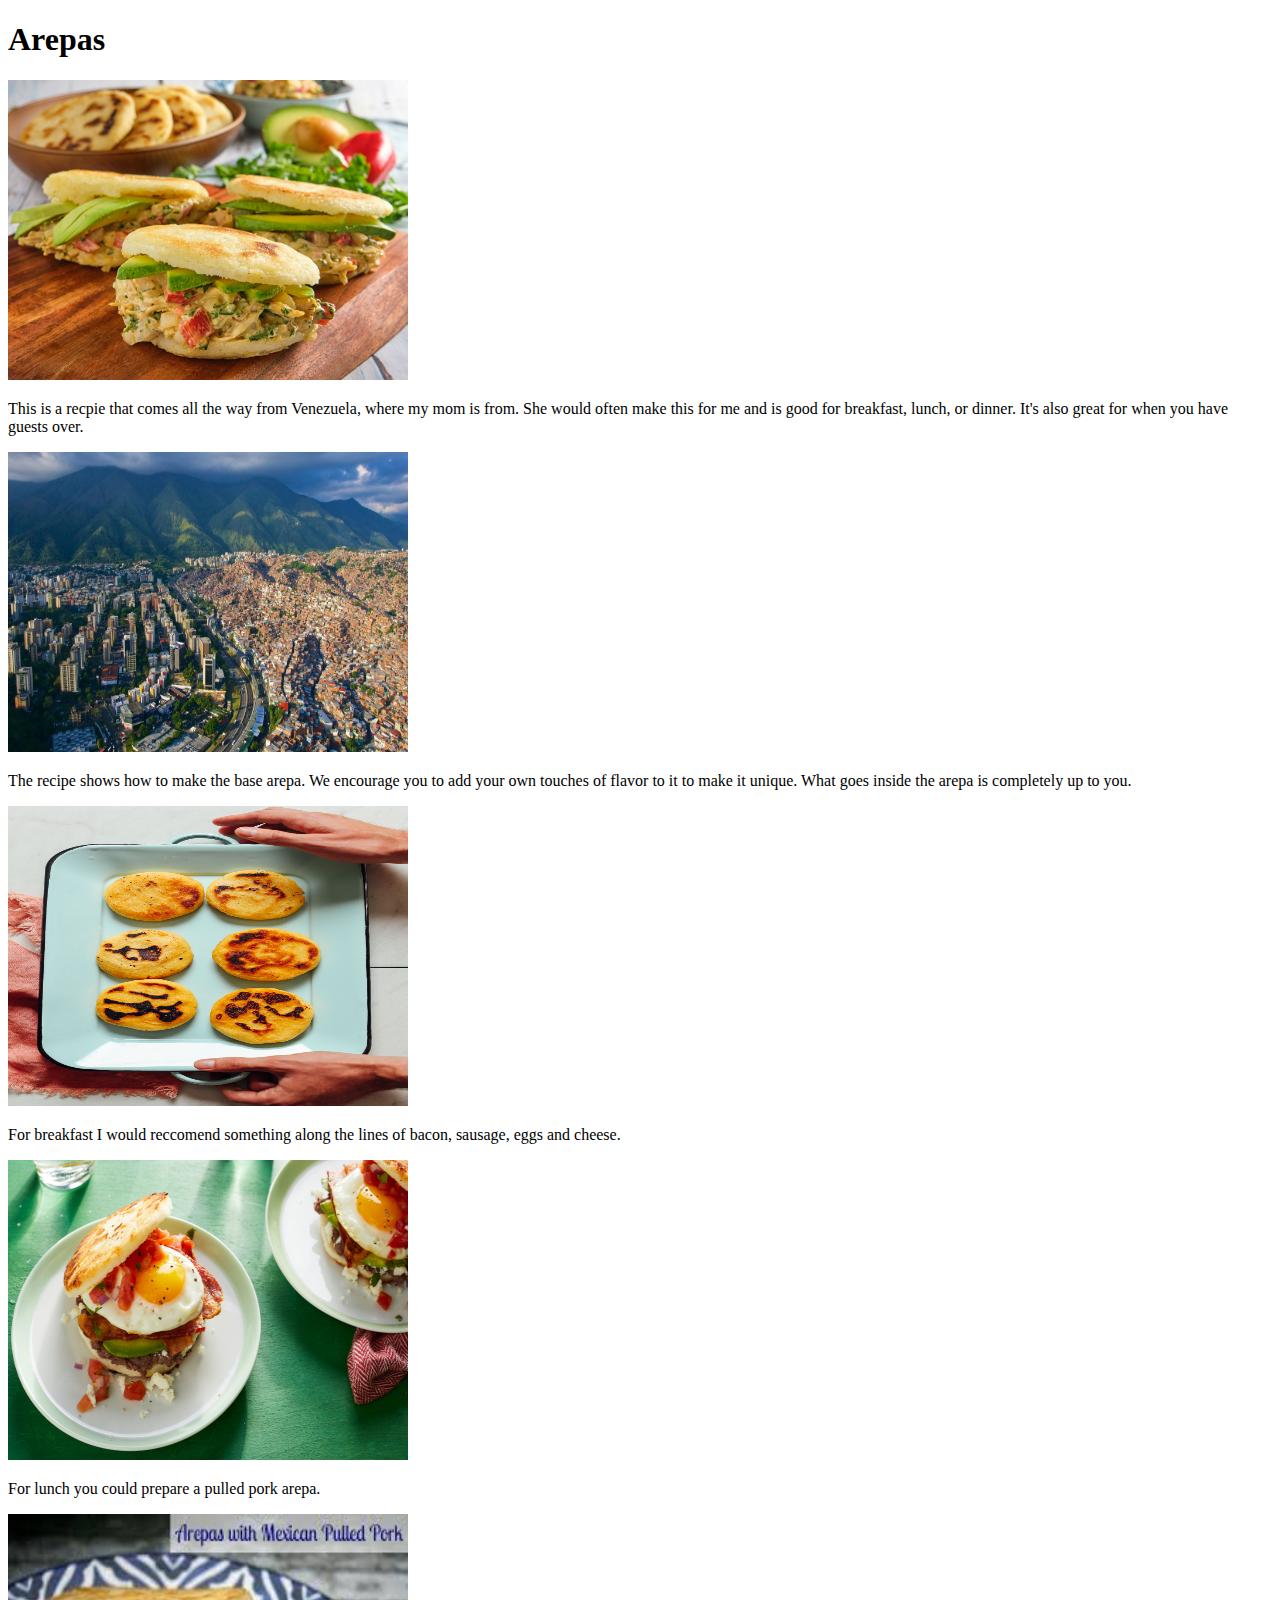
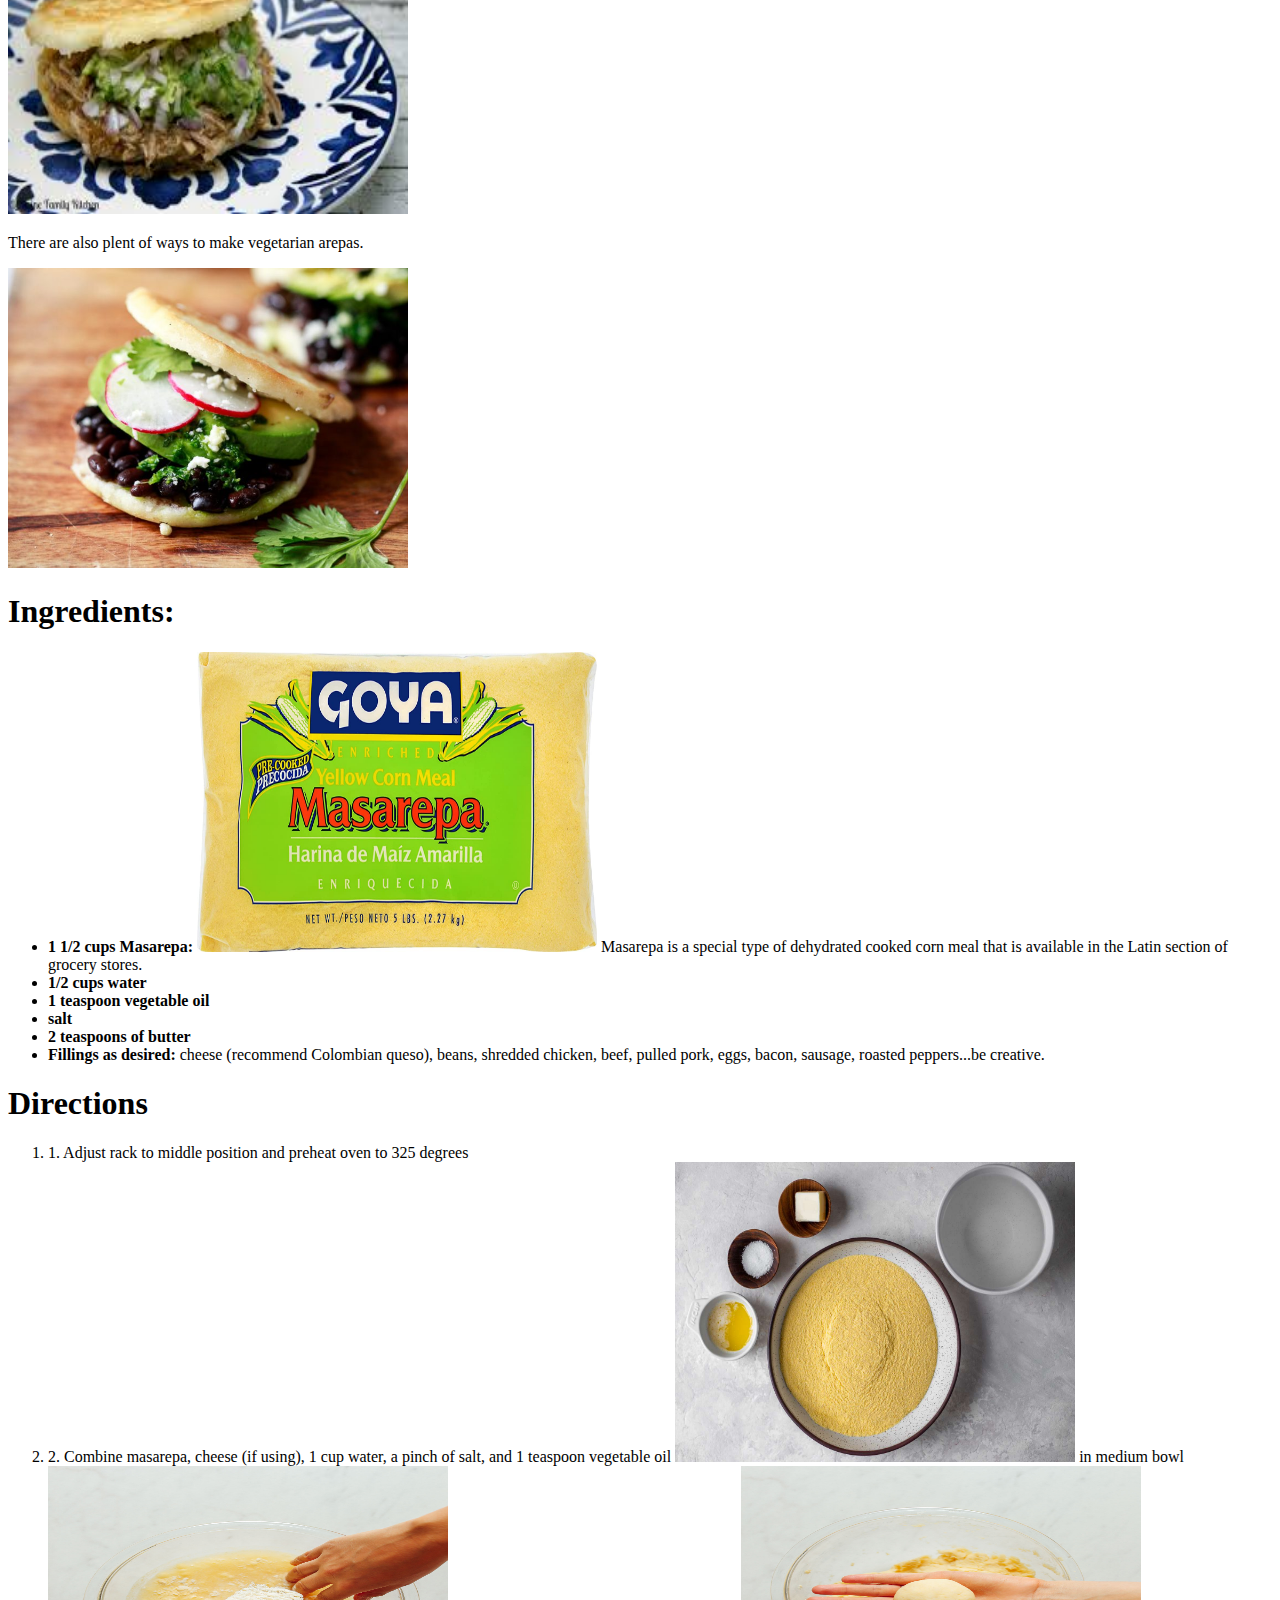
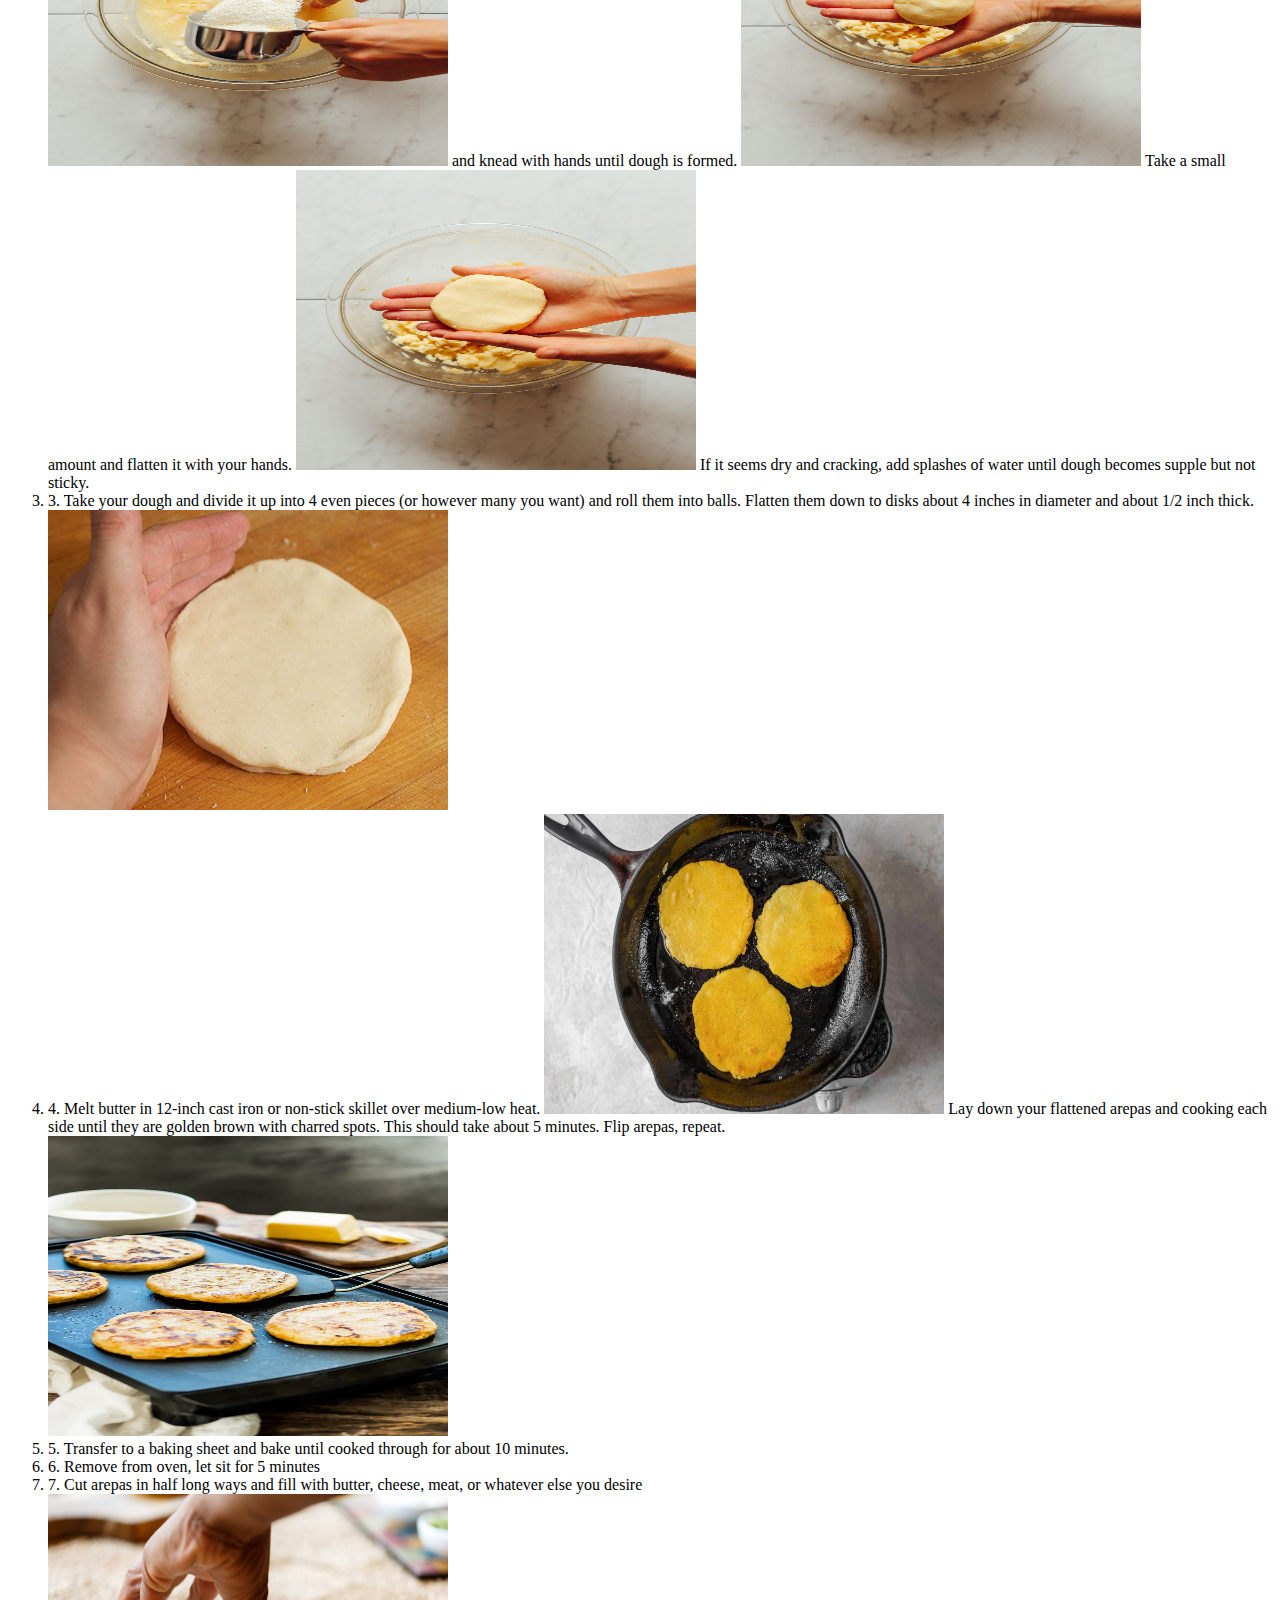
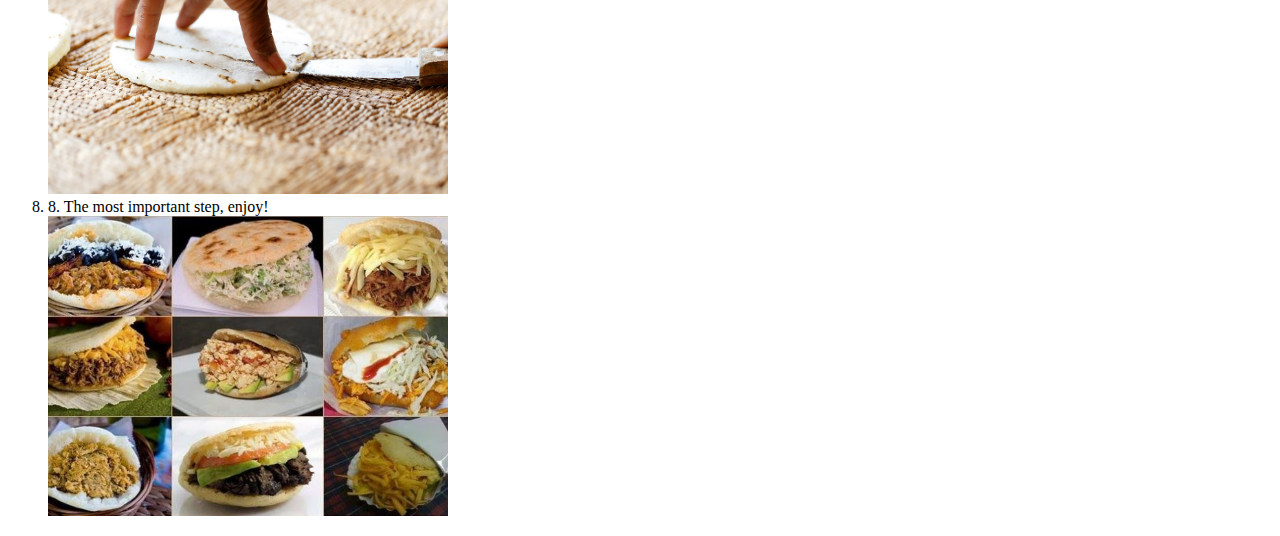
==== recipes/arepas/arepas.html @ bb9d2db3 "add arepas recipe" ====
<!DOCTYPE html>
<html lang="en">
<head>
    <meta charset="UTF-8">
    <meta http-equiv="X-UA-Compatible" content="IE=edge">
    <meta name="viewport" content="width=device-width, initial-scale=1.0">
    <title>Arepas</title>
</head>
<body>
    <h1>Arepas</h1>
    <img src="img/arepas.jpg" height="300" width="400" alt="arepas examples">
        <p>This is a recpie that comes all the way from Venezuela, where my mom is from. 
            She would often make this for me and is good for breakfast, lunch, or dinner.
            It's also great for when you have guests over.
        </p>
        <img src="img/venezuela.jpg" height="300" width="400" alt="venezuela">
        <p>The recipe shows how to make the base arepa. We encourage you to add your
            own touches of flavor to it to make it unique. What goes inside the arepa 
            is completely up to you. 
        </p>
        <img src="img/cooked-arepas.jpg" height="300" width="400" alt="cooked arepas">
        <p>For breakfast I would reccomend something along the lines of bacon, sausage,
            eggs and cheese.
        </p>
        <img src="img/arepas-fancy-breakfast.jpg" height="300" width="400" alt="fancy breafast arepa">
        <p>For lunch you could prepare a pulled pork arepa.
        </p>
        <img src="img/arepas-pulled-pork.jpeg" height="300" width="400" alt="pulled pork arepa">
        
        <p>There are also plent of ways to make vegetarian arepas.
        </p>
        <img src="img/veggetarian-arepa.jpg" height="300" width="400" alt="vegetarian arepas">

    <h1>Ingredients: </h1>
    <ul>
        <li><strong>1 1/2 cups Masarepa:</strong> <img src="img/masarepa.jpg" height="300" width="400" alt="masarepa"> Masarepa is a special type of dehydrated cooked
        corn meal that is available in the Latin section of grocery stores.</li>
        <li><strong>1/2 cups water</strong></li>
        <li><strong>1 teaspoon vegetable oil</strong></li>
        <li><strong>salt</strong></li>
        <li><strong>2 teaspoons of butter</strong></li>
        <li><strong>Fillings as desired:</strong> cheese (recommend Colombian queso), beans, shredded chicken, 
            beef, pulled pork, eggs, bacon, sausage, roasted peppers...be creative.
        </li>
    </ul>

    <h1>Directions</h1>
    <ol>
        <li>1. Adjust rack to middle position and preheat oven to 325 degrees <!--Figure out how to incorporate the degrees symbol here--></li>
        <li>2. Combine masarepa, cheese (if using), 1 cup water, a pinch of salt, and 1 teaspoon vegetable oil <img src="img/arepa-ingredients.jpg" height="300" width="400" alt="arepa ingredients">
             in medium bowl <img src="img/combine-ingredients.jpg" height="300" width="400" alt="combine ingredients in bowl">
             and knead with hands until dough is formed.
             <img src="img/ball-dough.jpg" height="300" width="400" alt="knead dough and form balls">
              Take a small amount and flatten it with your hands. 
              <img src="img/flatten-dough.jpg" height="300" width="400" alt="flatten dough">
              If it seems dry and 
            cracking, add splashes of water until dough becomes supple but not sticky. 
        </li>
        <li>3. Take your dough and divide it up into 4 even pieces (or however many you want) and roll them into balls. Flatten them down to disks about 4 inches in diameter and about 1/2 inch thick.
        </li>
        <img src="img/flattened-dough.jpeg" height="300" width="400" alt="flattened dough">
        <li>4. Melt butter in 12-inch cast iron or non-stick skillet over medium-low heat. 
            <img src="img/arepas-pan.jpg" height="300" width="400" alt="dough placed in pan">
            Lay down 
            your flattened arepas and cooking each side until they are golden brown with charred spots.
            This should take about 5 minutes. Flip arepas, repeat. 
        </li>
        <img src="img/arepas-cooking.jpg" height="300" width="400" alt="cooked until golden brown">
        <li>5. Transfer to a baking sheet and bake until cooked through for about 10 minutes.</li>
        <li>6. Remove from oven, let sit for 5 minutes</li>
        <li>7. Cut arepas in half long ways and fill with butter, cheese, meat, or whatever else you desire</li>
        <img src="img/cut-long-ways.jpg" height="300" width="400" alt="cut long ways">
        <li>8. The most important step, enjoy!</li>
        <img src="img/arepas-variety.jpeg" height="300" width="400" alt="a variety of delicious looking arepas">
</body>
</html>
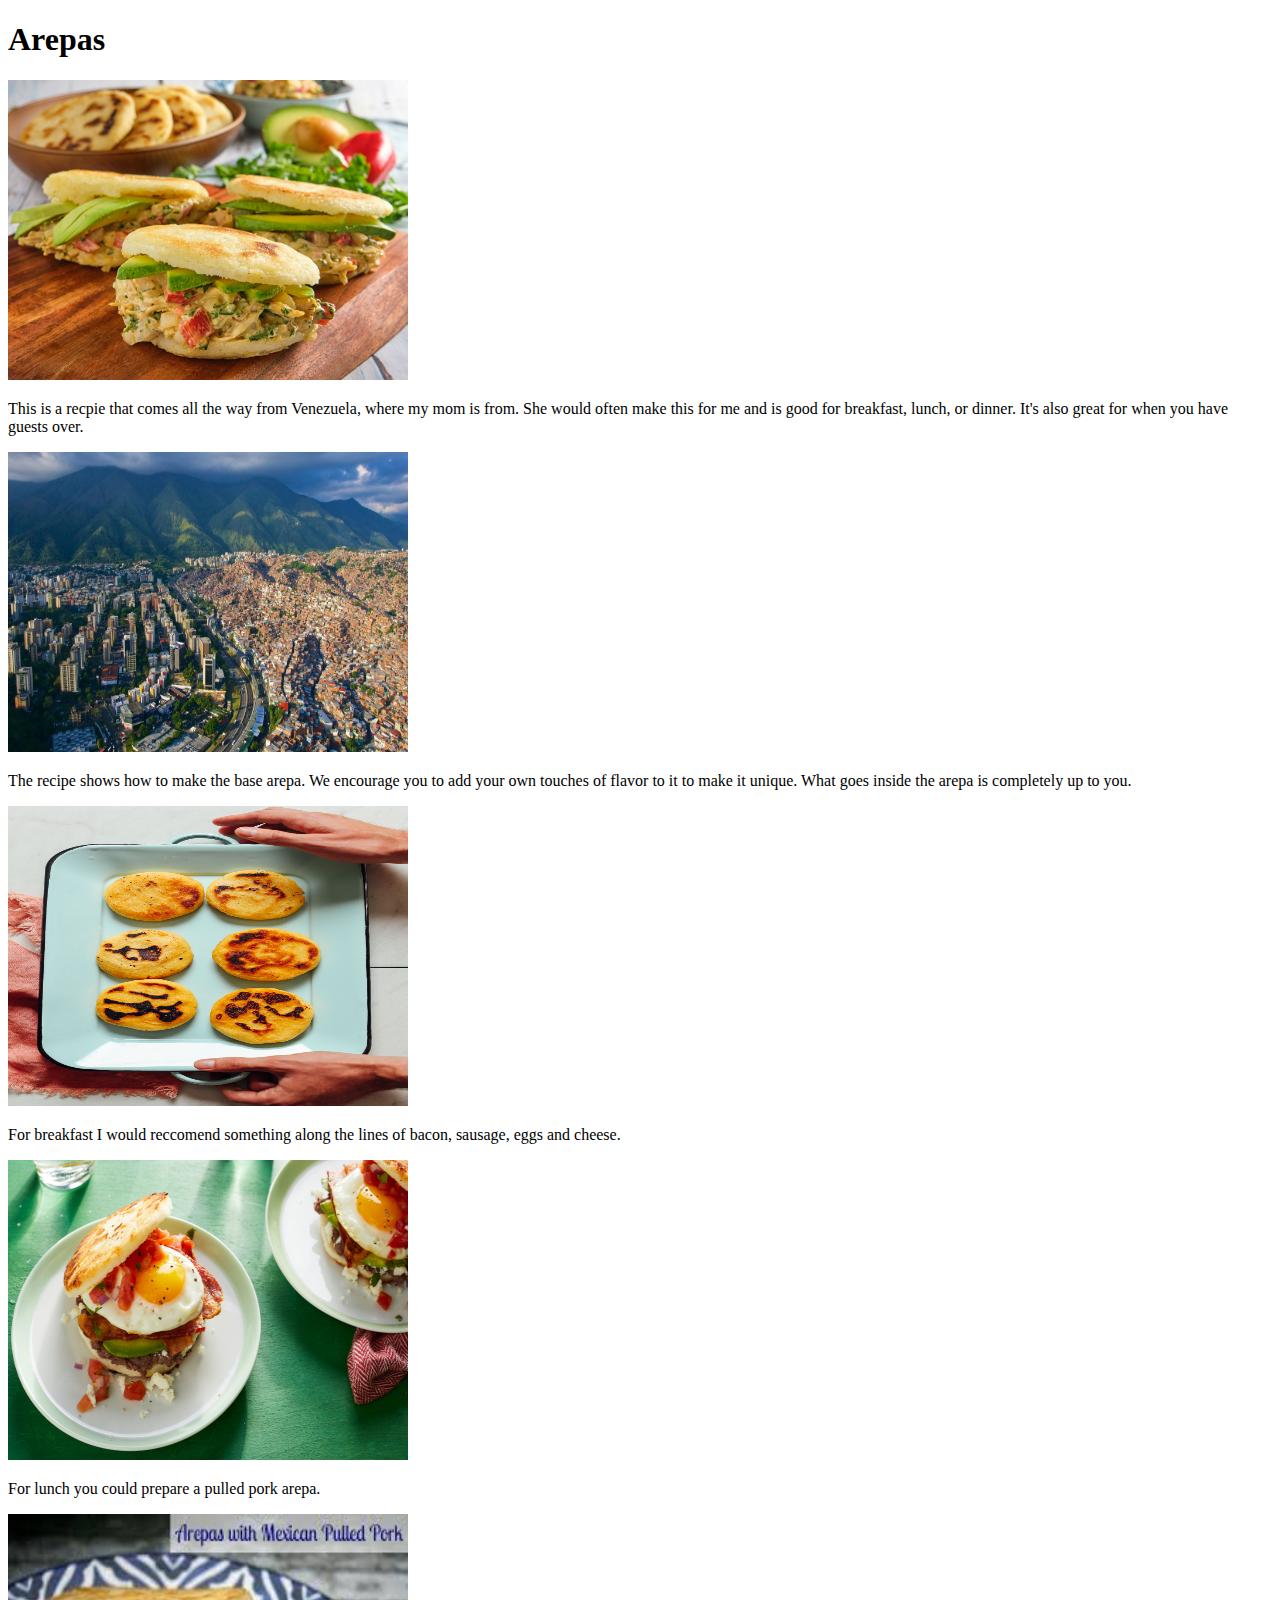
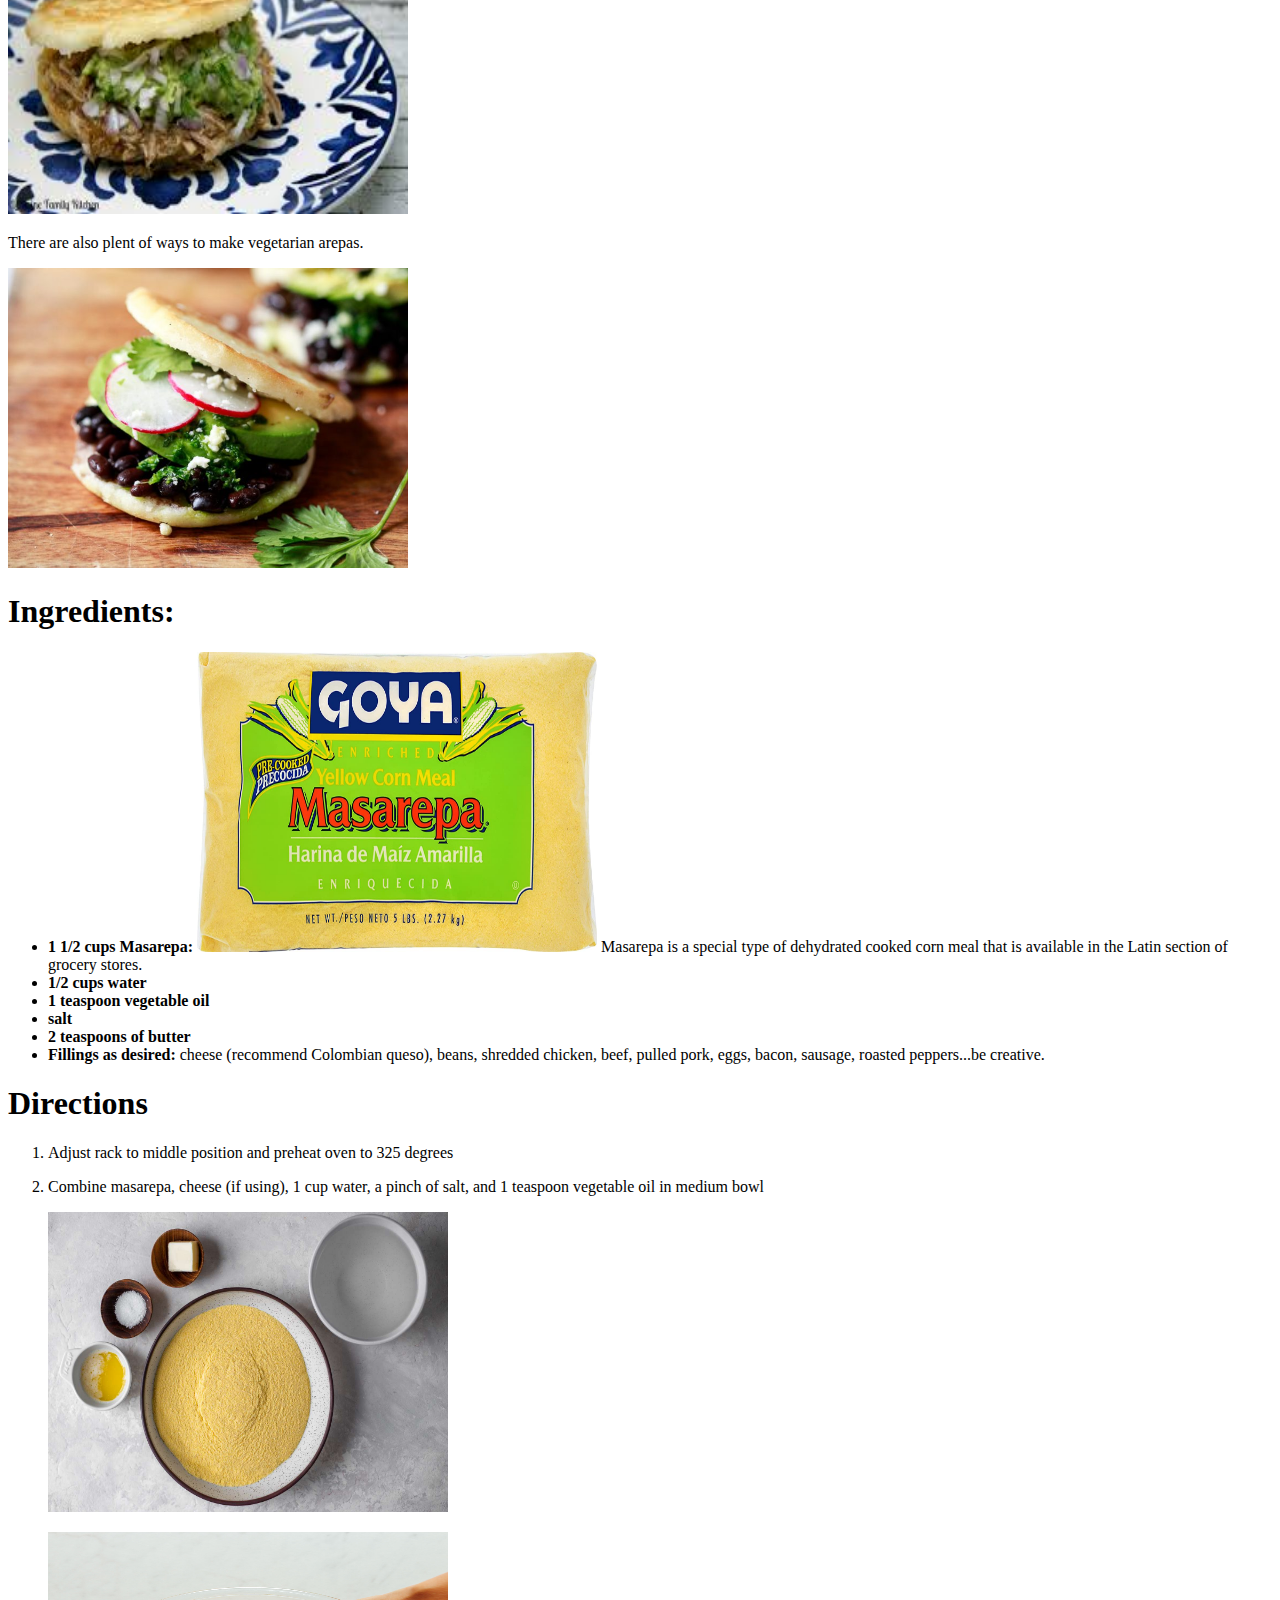
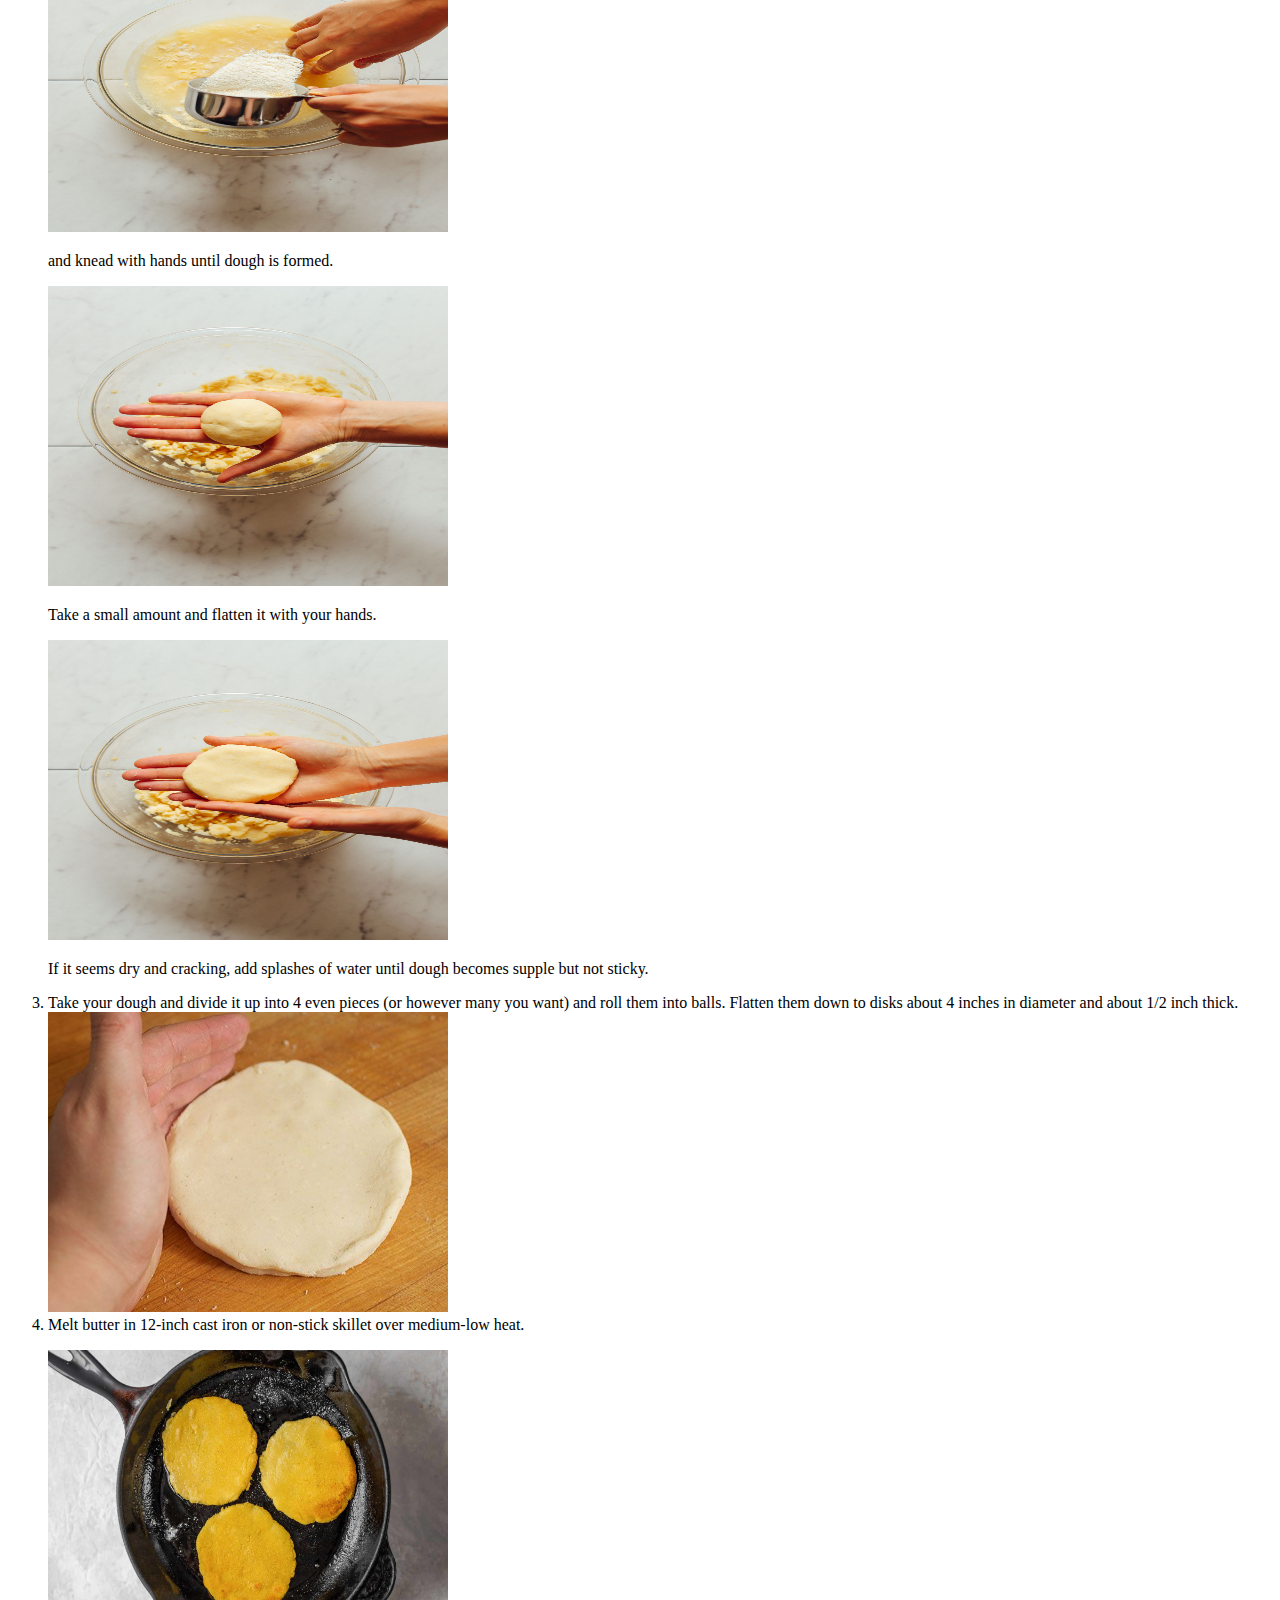
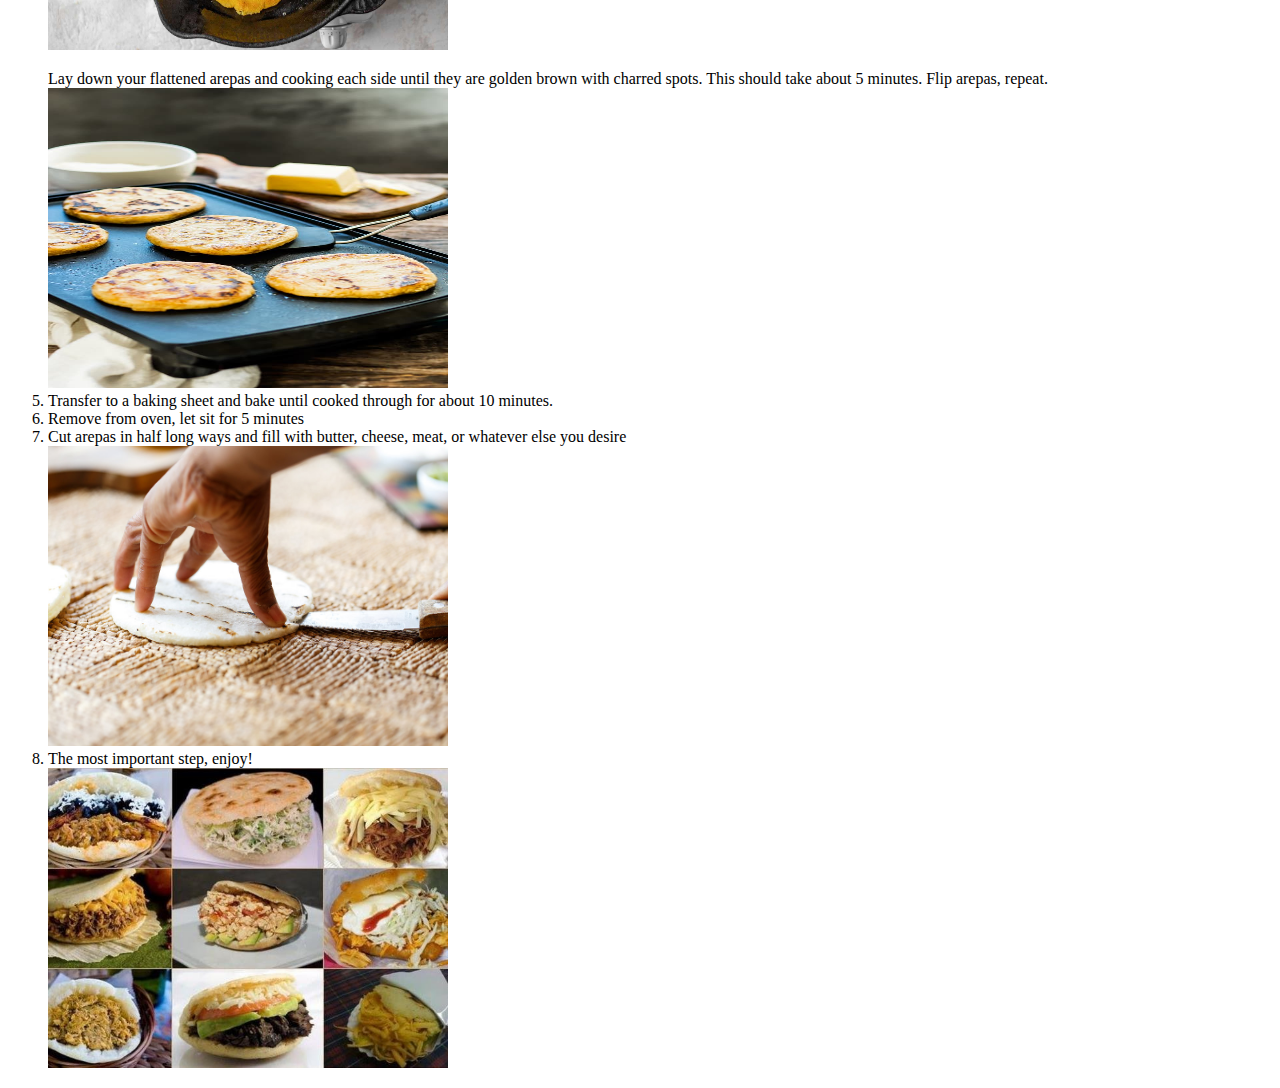
==== commit e01a9414: "clean up image placement" ====
--- a/recipes/arepas/arepas.html
+++ b/recipes/arepas/arepas.html
@@ -46,31 +46,50 @@
 
     <h1>Directions</h1>
     <ol>
-        <li>1. Adjust rack to middle position and preheat oven to 325 degrees <!--Figure out how to incorporate the degrees symbol here--></li>
-        <li>2. Combine masarepa, cheese (if using), 1 cup water, a pinch of salt, and 1 teaspoon vegetable oil <img src="img/arepa-ingredients.jpg" height="300" width="400" alt="arepa ingredients">
-             in medium bowl <img src="img/combine-ingredients.jpg" height="300" width="400" alt="combine ingredients in bowl">
-             and knead with hands until dough is formed.
-             <img src="img/ball-dough.jpg" height="300" width="400" alt="knead dough and form balls">
-              Take a small amount and flatten it with your hands. 
-              <img src="img/flatten-dough.jpg" height="300" width="400" alt="flatten dough">
-              If it seems dry and 
-            cracking, add splashes of water until dough becomes supple but not sticky. 
+        <li> Adjust rack to middle position and preheat oven to 325 degrees <!--Figure out how to incorporate the degrees symbol here--></li>
+        
+        <li> 
+            <p>Combine masarepa, cheese (if using), 1 cup water, a pinch of salt, and 1 teaspoon vegetable oil in medium bowl</p>
+            
+            <img src="img/arepa-ingredients.jpg" height="300" width="400" alt="arepa ingredients">
+
+            <p><img src="img/combine-ingredients.jpg" height="300" width="400" alt="combine ingredients in bowl"></p>
+
+            <p>and knead with hands until dough is formed.</p>
+             
+            <img src="img/ball-dough.jpg" height="300" width="400" alt="knead dough and form balls">
+             
+            <p>Take a small amount and flatten it with your hands. </p>
+             
+            <img src="img/flatten-dough.jpg" height="300" width="400" alt="flatten dough">
+
+            <p>If it seems dry and 
+            cracking, add splashes of water until dough becomes supple but not sticky. </p>
         </li>
-        <li>3. Take your dough and divide it up into 4 even pieces (or however many you want) and roll them into balls. Flatten them down to disks about 4 inches in diameter and about 1/2 inch thick.
+        
+        <li> Take your dough and divide it up into 4 even pieces (or however many you want) and roll them into balls. Flatten them down to disks about 4 inches in diameter and about 1/2 inch thick.
         </li>
         <img src="img/flattened-dough.jpeg" height="300" width="400" alt="flattened dough">
-        <li>4. Melt butter in 12-inch cast iron or non-stick skillet over medium-low heat. 
-            <img src="img/arepas-pan.jpg" height="300" width="400" alt="dough placed in pan">
-            Lay down 
-            your flattened arepas and cooking each side until they are golden brown with charred spots.
-            This should take about 5 minutes. Flip arepas, repeat. 
+        
+        <li> Melt butter in 12-inch cast iron or non-stick skillet over medium-low heat. 
+        
+        <p><img src="img/arepas-pan.jpg" height="300" width="400" alt="dough placed in pan"></p>
+            
+        Lay down 
+        your flattened arepas and cooking each side until they are golden brown with charred spots.
+        This should take about 5 minutes. Flip arepas, repeat. 
         </li>
+        
         <img src="img/arepas-cooking.jpg" height="300" width="400" alt="cooked until golden brown">
-        <li>5. Transfer to a baking sheet and bake until cooked through for about 10 minutes.</li>
-        <li>6. Remove from oven, let sit for 5 minutes</li>
-        <li>7. Cut arepas in half long ways and fill with butter, cheese, meat, or whatever else you desire</li>
+        
+        <li> Transfer to a baking sheet and bake until cooked through for about 10 minutes.</li>
+        
+        <li> Remove from oven, let sit for 5 minutes</li>
+        
+        <li> Cut arepas in half long ways and fill with butter, cheese, meat, or whatever else you desire</li>
         <img src="img/cut-long-ways.jpg" height="300" width="400" alt="cut long ways">
-        <li>8. The most important step, enjoy!</li>
+        
+        <li> The most important step, enjoy!</li>
         <img src="img/arepas-variety.jpeg" height="300" width="400" alt="a variety of delicious looking arepas">
 </body>
 </html>